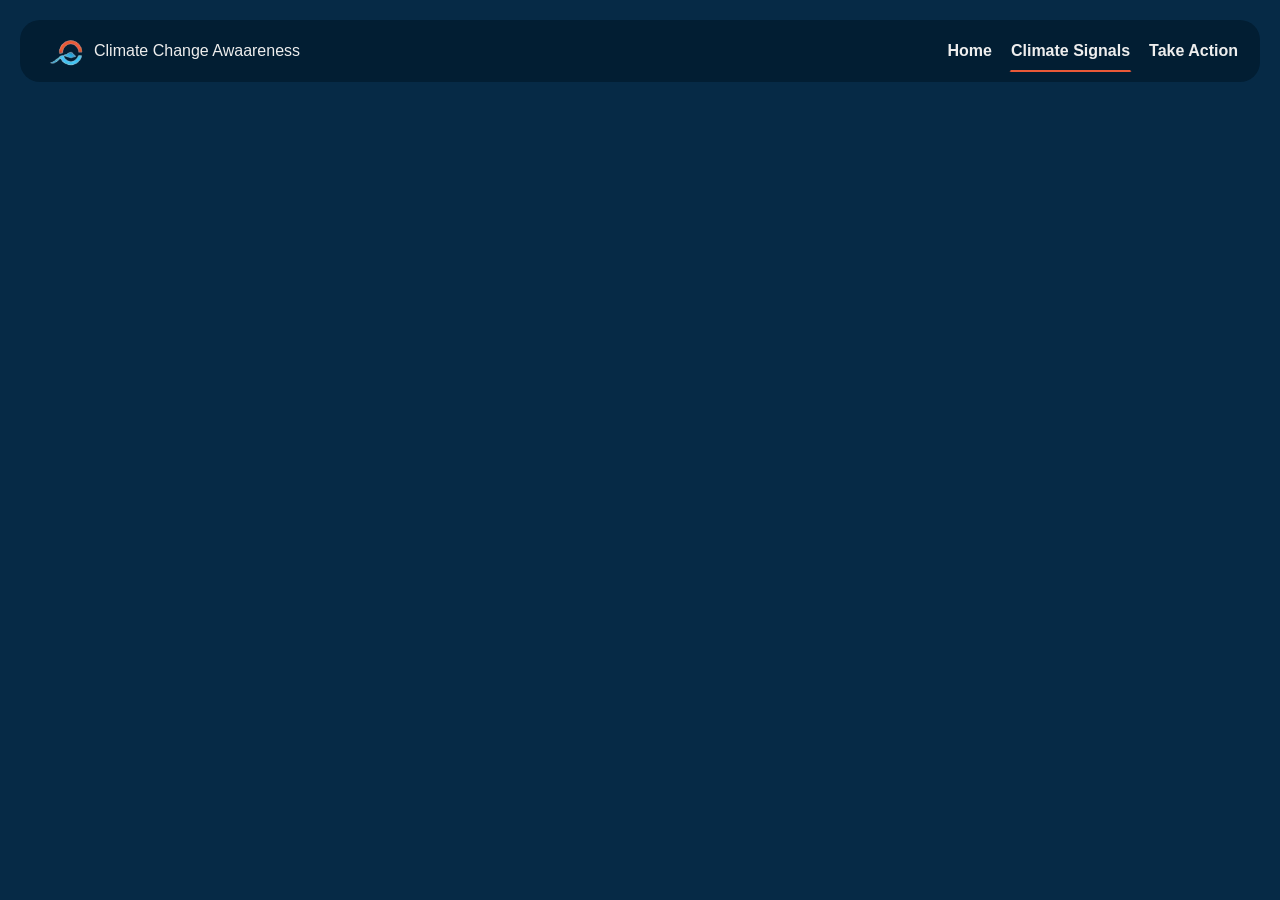
==== climate_signals.html @ 2fb38bf1 "Add navigation bar and main structure for climate awareness website" ====
<!DOCTYPE html>
<html lang="en">

<head>
    <meta charset="UTF-8">
    <meta name="viewport" content="width=device-width, initial-scale=1.0">
    <title>Climate Change Awaareness</title>
    <link rel="stylesheet" href="/assets/main.css">
</head>

<body>
    <nav class="navbar">
        <div class="navbar-brand">
            <img class="logo" src="/assets/images/logo.png">
            <span class="navbar-brand-title">Climate Change Awaareness</span>
        </div>
        <button class="navbar-collapse-btn" data-active="false">
            <svg width="30px" height="30px" viewBox="0 0 24 24" fill="none" xmlns="http://www.w3.org/2000/svg">
                <path
                    d="M6.5 17.5L6.5 6.5M7.8 3H16.2C17.8802 3 18.7202 3 19.362 3.32698C19.9265 3.6146 20.3854 4.07354 20.673 4.63803C21 5.27976 21 6.11984 21 7.8V16.2C21 17.8802 21 18.7202 20.673 19.362C20.3854 19.9265 19.9265 20.3854 19.362 20.673C18.7202 21 17.8802 21 16.2 21H7.8C6.11984 21 5.27976 21 4.63803 20.673C4.07354 20.3854 3.6146 19.9265 3.32698 19.362C3 18.7202 3 17.8802 3 16.2V7.8C3 6.11984 3 5.27976 3.32698 4.63803C3.6146 4.07354 4.07354 3.6146 4.63803 3.32698C5.27976 3 6.11984 3 7.8 3Z"
                    stroke="currentColor" stroke-width="2" stroke-linecap="round" stroke-linejoin="round" />
            </svg>
        </button>
        <ul class="navbar-links">
            <li class="nav-link"><a href="index.html" target="_self">Home</a></li>
            <li class="nav-link"><a href="climate_signals.html" target="_self">Climate Signals</a></li>
            <li class="nav-link"><a href="take_action.html" target="_self">Take Action</a></li>
        </ul>
        <div class="collapsed-navbar">
            <ul class="collapsed-navbar-links">
                <li class="nav-link"><a href="index.html" target="_self">Home</a></li>
                <li class="nav-link"><a href="climate_signals.html" target="_self">Climate Signals</a></li>
                <li class="nav-link"><a href="take_action.html" target="_self">Take Action</a></li>
            </ul>
        </div>
    </nav>
    <main></main>
    <footer></footer>
    <script src="/assets/js/main.js"></script>
</body>

</html>
---- assets/main.css ----
:root {
    --bg-color: #062a46;
    --nav-footer: #021e33;
    --text: #eee;
    --hover-btn: #18415f;
    --nav-link-border: #e95938;
}

* {
    box-sizing: border-box;
    margin: 0;
    padding: 0;
    text-decoration: none;
    list-style: none;
}

body {
    min-height: 100vh;
    display: grid;
    grid-template-rows: auto 1fr auto;
    gap: 20px;
    padding: 20px;
    background-color: var(--bg-color);
    position: relative;
}

.navbar {
    width: 100%;
    background-color: var(--nav-footer);
    padding: 10px 20px;
    position: sticky;
    top: 5px;
    color: var(--text);
    display: flex;
    flex-direction: row;
    justify-content: space-between;
    align-items: center;
    border-radius: 20px;
}

.navbar-brand {
    display: flex;
    flex-direction: row;
    justify-content: center;
    align-items: center;
    gap: 0.25rem;
    cursor: pointer;
}

.logo {
    width: 50px;
}

.navbar-brand-title {
    font-family: 'Franklin Gothic Medium', 'Arial Narrow', Arial, sans-serif;
    font-weight: 400;
}

.navbar-links {
    display: flex;
    flex-direction: row;
    justify-content: center;
    align-items: center;
    gap: 15px;
}

.nav-link {
    width: 100%;
    padding: 10px 0;
    border: 2.5px solid transparent;
    border-radius: 2.5px;
    cursor: pointer;
    transition: all 0.3s ease-in-out;
}

.nav-link:hover,
.active {
    border-bottom-color: var(--nav-link-border);
}

.nav-link a {
    font-family: Arial, Helvetica, sans-serif;
    font-weight: 600;
    color: var(--text);
    text-wrap: nowrap;
}

.navbar-collapse-btn {
    background-color: transparent;
    border: none;
    border-radius: 8px;
    display: flex;
    justify-content: center;
    align-items: center;
    cursor: pointer;
    transition: background-color 0.3s ease-in;
}

.navbar-collapse-btn:hover {
    background-color: var(--hover-btn);
}

.collapsed-navbar {
    background-color: var(--nav-footer);
    width: 95%;
    position: absolute;
    top: 60px;
    padding: 15px;
    display: none;
}

.collapsed-navbar.show {
    display: block;
}

.collapsed-navbar-links {
    width: 100%;
    display: flex;
    flex-direction: column;
    justify-content: center;
    align-items: center;
    gap: 10px;
}

@media (max-width:768px) {
    .navbar {
        border-bottom: 2px solid var(--nav-link-border);
    }

    .navbar-links {
        display: none;
    }

    .collapsed-navbar {
        width: 90%;
    }
}

@media (min-width:769px) {

    .navbar-collapse-btn,
    .collapsed-navbar {
        display: none !important;
    }
}
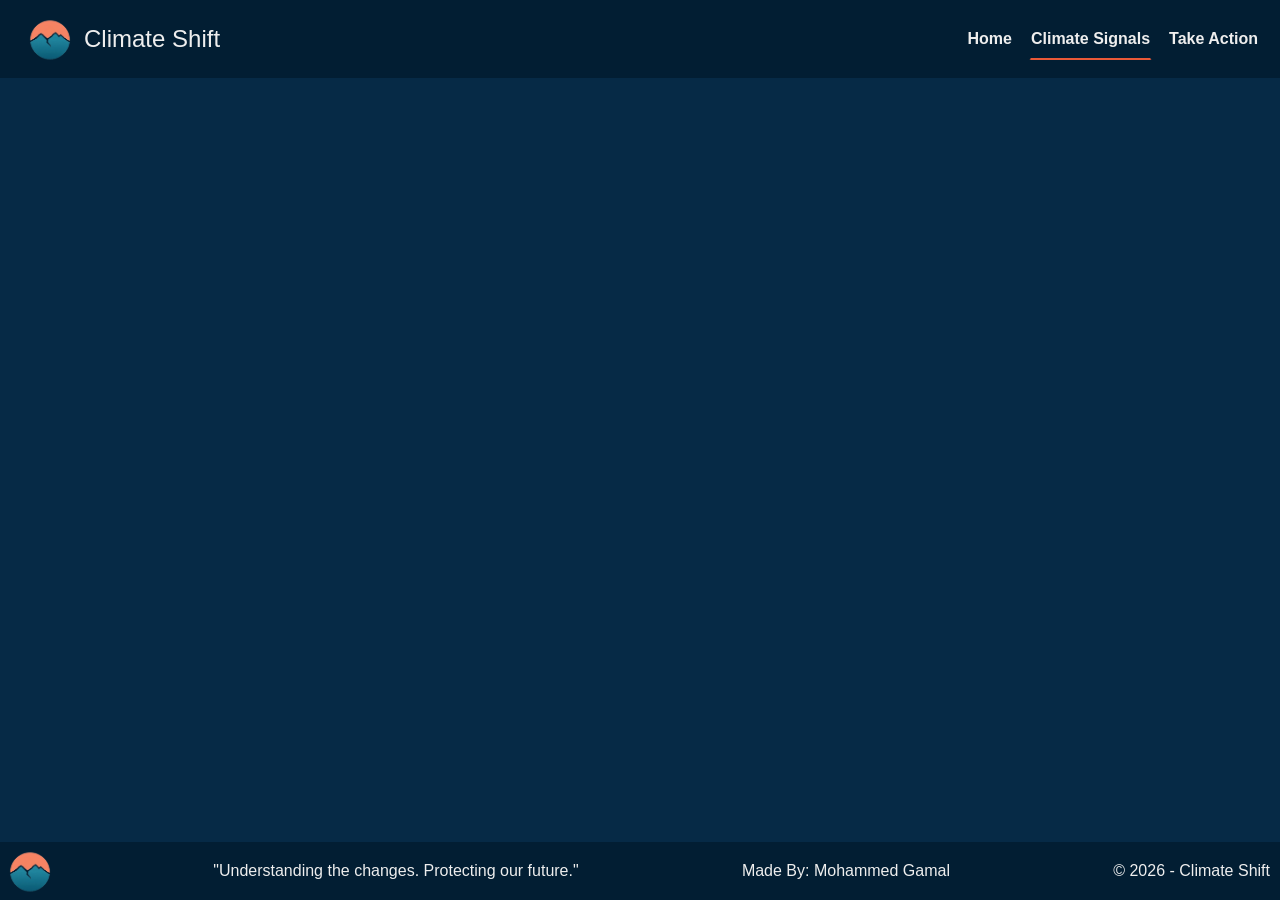
==== commit ce4dc5f6: "Finshed the home page and added the footer content across the 3 pages" ====
--- a/climate_signals.html
+++ b/climate_signals.html
@@ -4,15 +4,15 @@
 <head>
     <meta charset="UTF-8">
     <meta name="viewport" content="width=device-width, initial-scale=1.0">
-    <title>Climate Change Awaareness</title>
+    <title>climate Shift</title>
     <link rel="stylesheet" href="/assets/main.css">
 </head>
 
 <body>
     <nav class="navbar">
         <div class="navbar-brand">
-            <img class="logo" src="/assets/images/logo.png">
-            <span class="navbar-brand-title">Climate Change Awaareness</span>
+            <img class="logo" src="/assets/images/logo2.png">
+            <span class="navbar-brand-title">Climate Shift</span>
         </div>
         <button class="navbar-collapse-btn" data-active="false">
             <svg width="30px" height="30px" viewBox="0 0 24 24" fill="none" xmlns="http://www.w3.org/2000/svg">
@@ -35,7 +35,12 @@
         </div>
     </nav>
     <main></main>
-    <footer></footer>
+    <footer class="footer">
+        <img class="footer-img" src="/assets/images/logo2.png">
+        <span class="footer-text">"Understanding the changes. Protecting our future."</span>
+        <span class="footer-text">Made By: Mohammed Gamal</span>
+        <span class="footer-text">&copy; 2026 - Climate Shift</span>
+    </footer>
     <script src="/assets/js/main.js"></script>
 </body>
 
--- a/assets/main.css
+++ b/assets/main.css
@@ -18,10 +18,7 @@
     min-height: 100vh;
     display: grid;
     grid-template-rows: auto 1fr auto;
-    gap: 20px;
-    padding: 20px;
     background-color: var(--bg-color);
-    position: relative;
 }
 
 .navbar {
@@ -29,13 +26,12 @@
     background-color: var(--nav-footer);
     padding: 10px 20px;
     position: sticky;
-    top: 5px;
+    top: 0;
     color: var(--text);
     display: flex;
     flex-direction: row;
     justify-content: space-between;
     align-items: center;
-    border-radius: 20px;
 }
 
 .navbar-brand {
@@ -48,12 +44,13 @@
 }
 
 .logo {
-    width: 50px;
+    width: 60px;
 }
 
 .navbar-brand-title {
-    font-family: 'Franklin Gothic Medium', 'Arial Narrow', Arial, sans-serif;
-    font-weight: 400;
+    font-family: Verdana, Geneva, Tahoma, sans-serif;
+    font-weight: 500;
+    font-size: 1.5rem;
 }
 
 .navbar-links {
@@ -102,9 +99,11 @@
 
 .collapsed-navbar {
     background-color: var(--nav-footer);
-    width: 95%;
+    width: 100%;
     position: absolute;
-    top: 60px;
+    left: 50%;
+    transform: translateX(-50%);
+    top: 62px;
     padding: 15px;
     display: none;
 }
@@ -120,6 +119,144 @@
     justify-content: center;
     align-items: center;
     gap: 10px;
+}
+
+.footer {
+    width: 100%;
+    background-color: var(--nav-footer);
+    color: var(--text);
+    display: flex;
+    flex-direction: row;
+    justify-content: space-between;
+    align-items: center;
+}
+
+.footer-text {
+    margin: 10px;
+    font-family: 'Franklin Gothic Medium', 'Arial Narrow', Arial, sans-serif;
+}
+
+.footer .logo {
+    margin: 10px;
+}
+
+.footer-img {
+    flex: none;
+    height: auto;
+    width: 60px;
+}
+
+.main-content {
+    width: 100%;
+    display: flex;
+    justify-content: flex-start;
+    align-items: center;
+    padding: 20px;
+    background-image: url(images/c.jpg);
+    background-repeat: no-repeat;
+    background-size: cover;
+}
+
+.content {
+    width: 100%;
+    display: flex;
+    flex-direction: column;
+    justify-content: flex-start;
+    gap: 20px;
+    padding: 20px;
+}
+
+.content-title {
+    font-family: 'Times New Roman', Times, serif;
+    font-weight: bold;
+    font-size: 4rem;
+    color: var(--text);
+}
+
+.content-description {
+    font-family: cursive;
+    font-weight: 450;
+    font-size: 1.25rem;
+    color: var(--text);
+}
+
+.pages-links {
+    width: 100%;
+    display: flex;
+    flex-direction: row;
+    justify-content: flex-start;
+    gap: 12px;
+}
+
+.link-btn-1,
+.link-btn-2 {
+    display: flex;
+    flex-direction: row;
+    align-content: center;
+    gap: 5px;
+    width: fit-content;
+    height: auto;
+    padding: 14px;
+    margin-bottom: 5px;
+    border-radius: 12px;
+    font-family: 'Franklin Gothic Medium', 'Arial Narrow', Arial, sans-serif;
+    font-size: 1.1rem;
+    transition: background-color 0.3s ease-out;
+}
+
+.link-btn-1 {
+    background-color: #e95938;
+    color: aliceblue;
+}
+
+.link-btn-1:hover {
+    background-color: #cc3c1c;
+}
+
+.link-btn-2 {
+    background-color: #38b6ff;
+    color: #062a46;
+}
+
+.link-btn-2:hover {
+    background-color: #1f8fd0;
+}
+
+.content-img {
+    width: 100%;
+}
+
+.content-cards {
+    display: flex;
+    flex-direction: row;
+    justify-content: flex-start;
+    gap: 12px;
+}
+
+.card {
+    width: 100%;
+    height: auto;
+    background-color: rgb(212, 228, 243);
+    border-radius: 20px;
+    padding: 15px;
+    display: flex;
+    align-items: flex-start;
+    gap: 12px;
+}
+
+.card-info {
+    width: 100%;
+}
+
+.card-info strong {
+    font-size: 1.5rem;
+    font-family: 'Gill Sans', 'Gill Sans MT', Calibri, 'Trebuchet MS', sans-serif;
+    color: var(--nav-footer);
+}
+
+.card-info p {
+    color: var(--nav-footer);
+    font-family: cursive;
 }
 
 @media (max-width:768px) {
@@ -131,8 +268,26 @@
         display: none;
     }
 
-    .collapsed-navbar {
-        width: 90%;
+    .main-content {
+        background-image: linear-gradient(rgba(0, 0, 0, 0.4), rgba(0, 0, 0, 0.4)), url(images/c2.png);
+        background-position: center;
+    }
+
+    .content-cards {
+        flex-direction: column;
+        gap: 1.5rem;
+    }
+
+    .content-title {
+        font-size: 3rem;
+    }
+
+    .content-description {
+        font-size: 0.9rem;
+    }
+
+    .footer {
+        flex-direction: column;
     }
 }
 
@@ -142,4 +297,11 @@
     .collapsed-navbar {
         display: none !important;
     }
+}
+
+@media (min-width:769px) and (max-width:1024px) {
+    .main-content {
+        background-image: linear-gradient(rgba(0, 0, 0, 0.4), rgba(0, 0, 0, 0.4)), url(images/c2.png);
+        background-position: center;
+    }
 }
